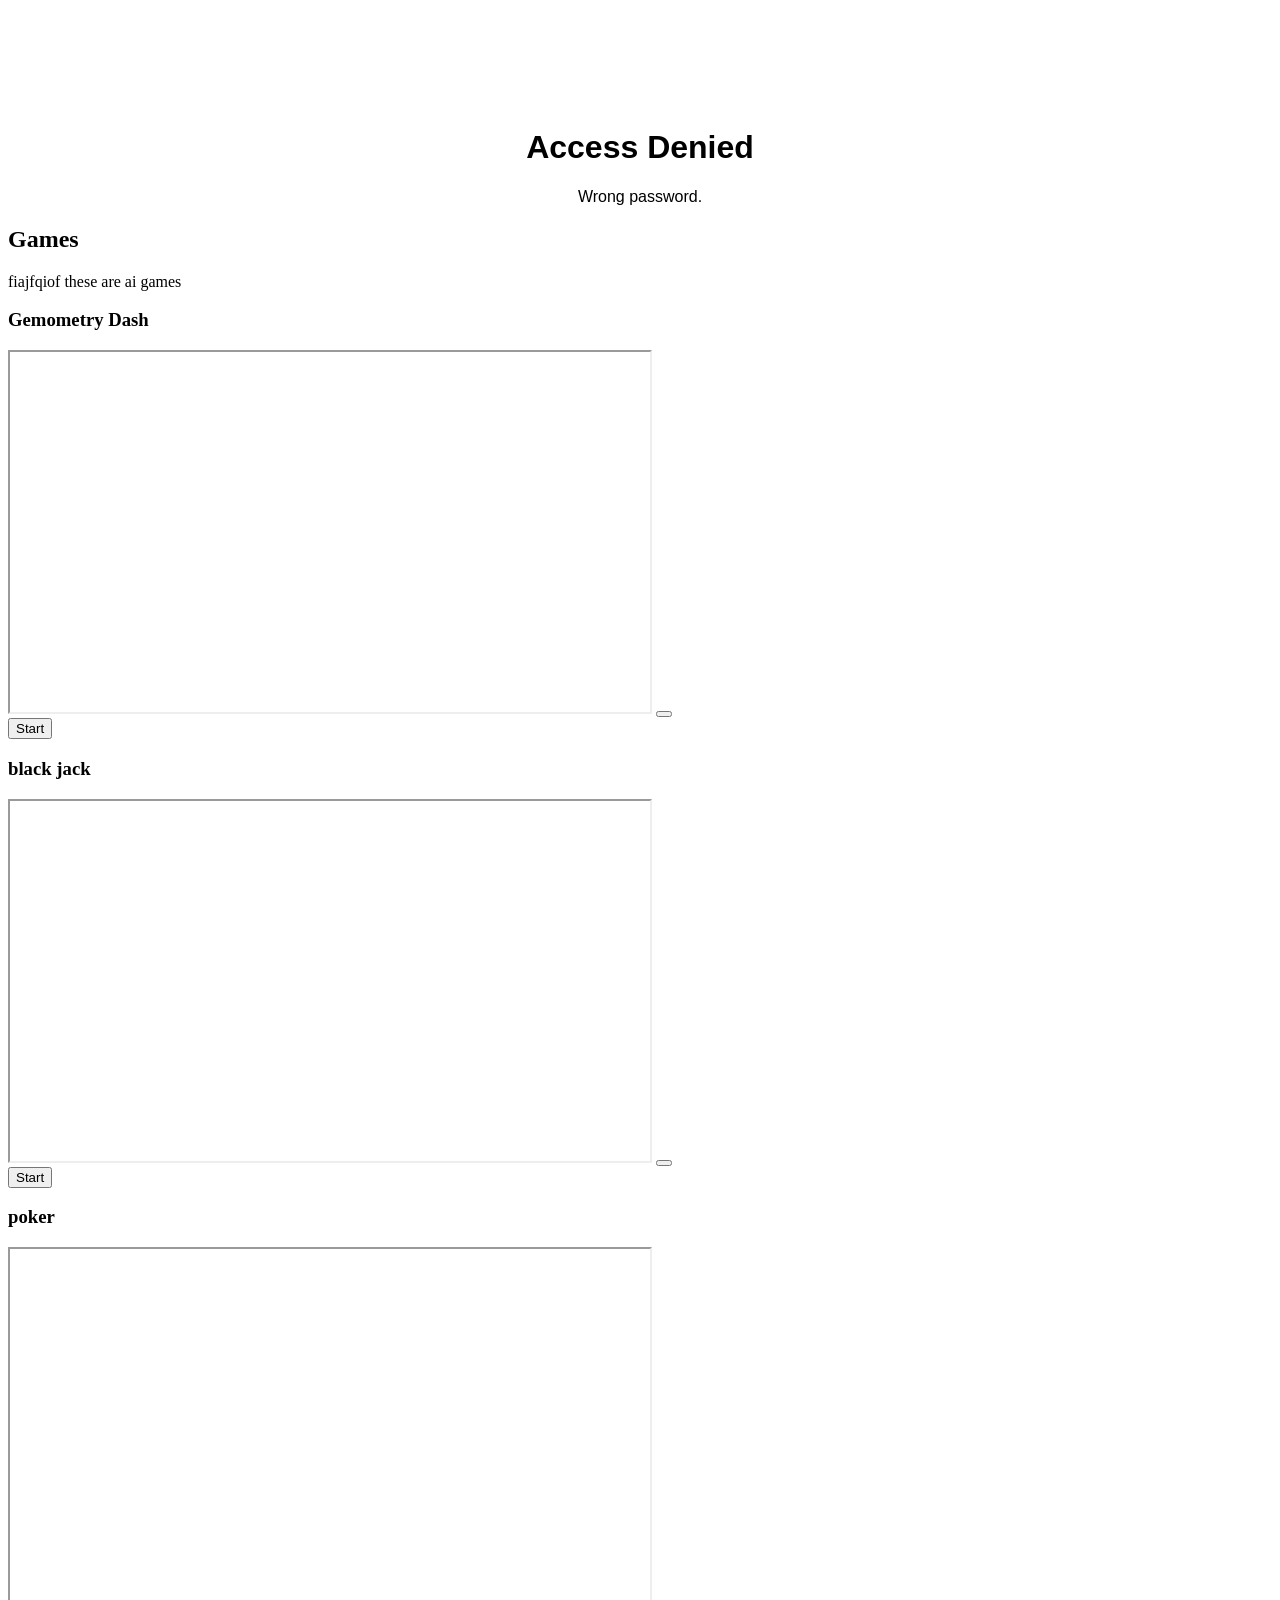
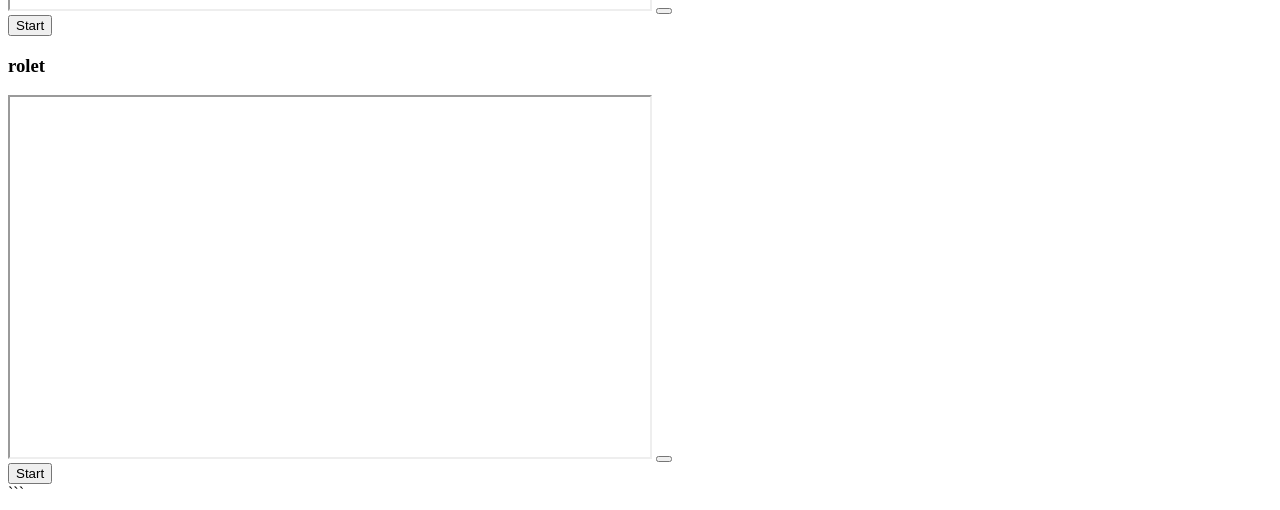
==== index.html @ 137fde20 "Update index.html" ====
<!DOCTYPE html>

<head>
    <title>games</title>
    <meta charset="utf-8">

```
<meta name="viewport" content="width=device-width, initial-scale=1.0">

<link rel="stylesheet" href="style.css">
```

</head>
<body>

```
<script>
    const PASSWORD = "1234"; // Change this

    const entered = prompt("Enter Password:");

    if (entered !== PASSWORD) {
        document.body.innerHTML = `
            <div style="text-align:center;padding-top:100px;font-family:sans-serif;">
                <h1>Access Denied</h1>
                <p>Wrong password.</p>
            </div>
        `;
        const entered = prompt("Enter Password:");
        
    }
    if (entered !== PASSWORD) {
        document.body.innerHTML = `
            <div style="text-align:center;padding-top:100px;font-family:sans-serif;">
                <h1>Access Denied</h1>
                <p>Wrong password.</p>
            </div>
        `;
        const entered = prompt("Enter Password:");
        
    }
    if (entered !== PASSWORD) {
        document.body.innerHTML = `
            <div style="text-align:center;padding-top:100px;font-family:sans-serif;">
                <h1>Access Denied</h1>
                <p>Wrong password.</p>
            </div>
        `;
        const entered = prompt("Enter Password:");
        
    }
    if (entered !== PASSWORD) {
        document.body.innerHTML = `
            <div style="text-align:center;padding-top:100px;font-family:sans-serif;">
                <h1>Access Denied</h1>
                <p>Wrong password.</p>
            </div>
        `;
        const entered = prompt("Enter Password:");
        
    }
    if (entered !== PASSWORD) {
        document.body.innerHTML = `
            <div style="text-align:center;padding-top:100px;font-family:sans-serif;">
                <h1>Access Denied</h1>
                <p>Wrong password.</p>
            </div>
        `;
        window.addEventListener('load', end);
        
    }
</script>

<div class="content">
    <h2>Games</h2>
    <p>fiajfqiof these are ai games</p>
    <div id="game-container">
    
    </div>
</div>

<template id="gameTemplate">
    <div class="gameHolder">
        <h3 class="gameTitle">A Fishing Game</h3>
        <iframe class="gameFrame" data-src="Game/index.html" allowfullscreen="" width="640" height="360"></iframe>

        <button class="fullScreen"></button>

        <div class="gameBg" style="background-image: linear-gradient(to bottom, rgba(134, 42, 255, 0.5), rgba(0, 0, 0, 0.5)), url('Images/Fishing Scene.png')"></div>
        <button class="startButton">Start</button>
    </div>        
</template>

<script src="gameScript.js"></script>
```

</body>
---- style.css ----
.content {
    display: flex;
    
    flex-direction: column;
    justify-content: center;
    text-align: center;
    
}







.content > h2{font-size: 48px;}
.content > p {font-size: 32px;}


.startButton {
    position: absolute;
    left: 275px;
    top:  220px;

    width: 100px;
    height: 50px;

    font-size: 40px;
    text-align: center;
    color: white;

    border-color: #5e0fc5;
    border-radius: 5px;
    border-width: 0px;
    box-shadow: none;

    background-color: #5e0fc5;
    
}

.startButton:active{
    background-color: #3e0b81;
}


.gameHolder{
    position: relative;
}

.gameBg{
    position: absolute;
    width: 640px;
    height: 360px;
    
    left: 5px;
    top: 69px;

    background-repeat: no-repeat,no-repeat,no-repeat;
    background-position: top left, top left;
}


#game-container {
    display: grid;
    margin: auto;

    
    /*grid-template-columns: auto auto auto auto;*/
    grid-gap: 50px;

    position: relative;
}


.fullScreen {

    position: absolute;

    width: 50px;
    height: 50px;

    right: 10px;
    bottom: 15px;

    font-size: 40px;
    text-align: center;
    color: white;

    border-color: #5e0fc5;
    border-radius: 5px;
    border-width: 0px;
    box-shadow: none;
    opacity: 0.8;

    background: url('Images/Fullscreen.png') no-repeat center center / cover #5e0fc5;

}

iframe{
    border-style: solid;
    border-color: #29a9ff;
    border-width: 5px;
    border-radius: 5px;
}









body{
    font-family: mainFont, Arial, Helvetica, sans-serif;
    background-color:rgb(27, 27, 27);
    
    color: white;

    margin: 0px;
    
}
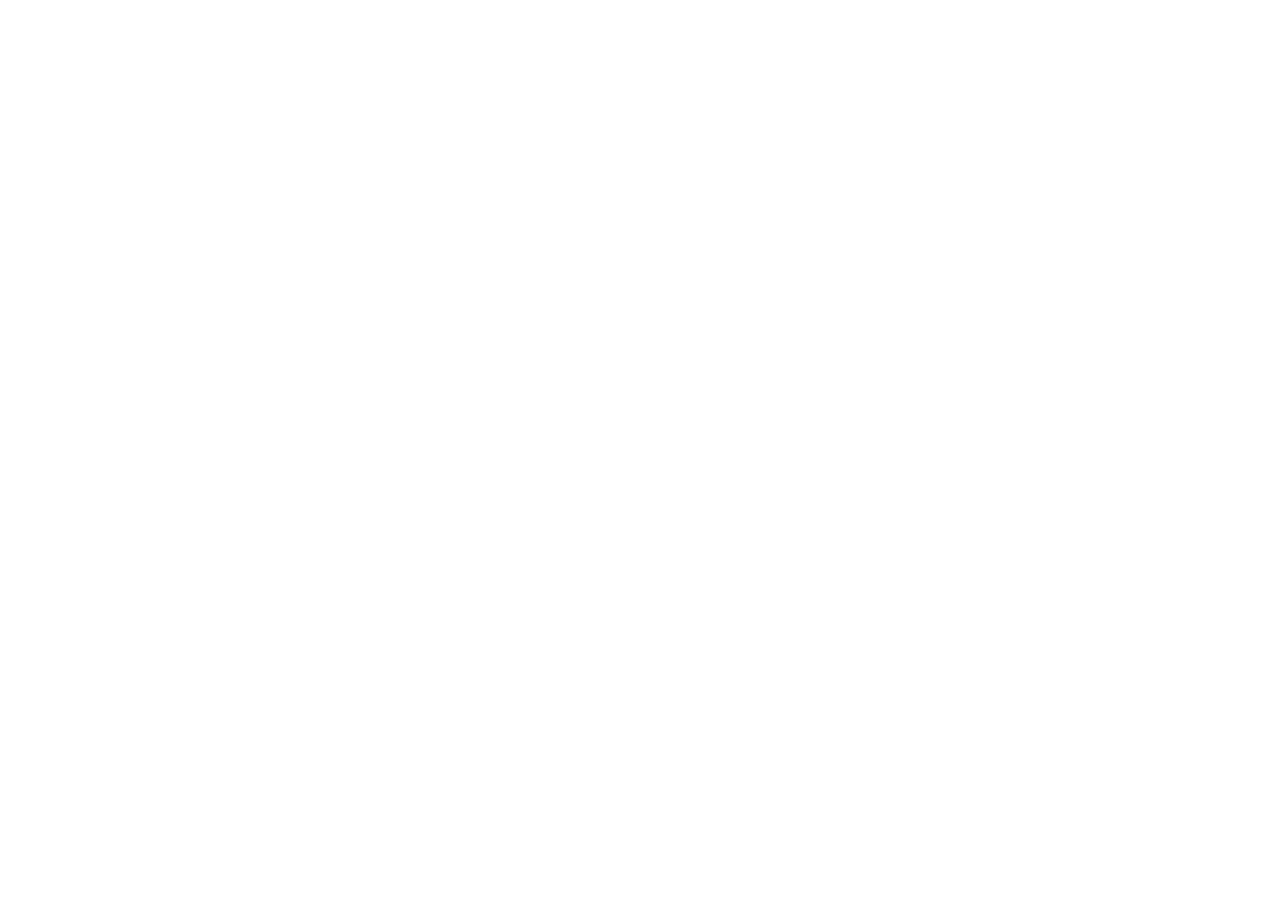
==== commit a9b53bc8: "Update index.html" ====
--- a/index.html
+++ b/index.html
@@ -66,9 +66,12 @@
                 <p>Wrong password.</p>
             </div>
         `;
-        window.addEventListener('load', end);
         
+        const entered = prompt("Enter Password:");
     }
+if (entered !== PASSWORD) {
+    window.location.href = "https://www.google.com";
+}
 </script>
 
 <div class="content">
